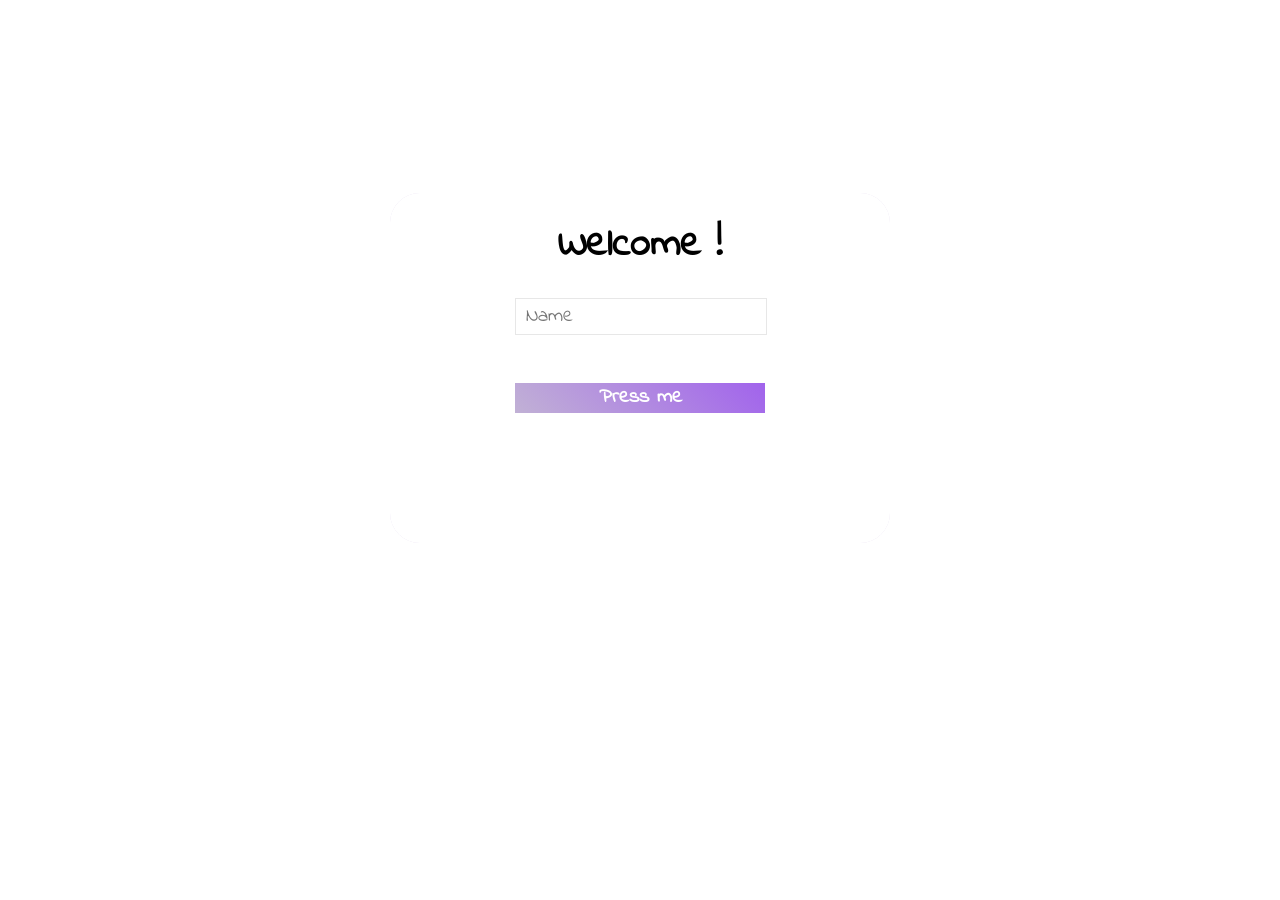
==== index.html @ 290c6865 "Site updated: 2021-02-13 17:03:26" ====
<!DOCTYPE html>
<html lang="en">
<head>
    <meta charset="UTF-8">
    <meta http-equiv="X-UA-Compatible" content="IE=edge">
    <meta name="viewport" content="width=device-width, initial-scale=1.0">
    <title>某不知名的小站</title>
    
<link rel="stylesheet" href="/css/index.css">

    <!-- <link rel="stylesheet" href="../source/css/index.css"> -->
<meta name="generator" content="Hexo 5.3.0"><link rel="stylesheet" href="/css/prism-tomorrow.css" type="text/css"></head>
<body>
    <div class="bd">
        <div class="tips">
            <div class="topTips">
                <p>Welcome !</p>
            </div>
            <div class="boxInput">
                <input type="text" name="" id="name" placeholder="Name" required>
            </div>
            <div class="boxButton">
                <button id="press">Press me
                    <div class="role"></div>
                    <div class="cloum"></div>
                </button>
            </div>
        </div>
    </div>
    <!-- 烟花 -->
    <div class="demo"></div>

</body>
<!-- <script src="https://cdn.bootcdn.net/ajax/libs/jquery/3.5.1/jquery.js"></script> -->

<script src="https://cdn.bootcdn.net/ajax/libs/jquery/3.5.1/jquery.js"></script>

<!-- <script src="../source/js/fireworks.js"></script> -->

<script src="/js/fireworks.js"></script>

<script>
    var num=0;
    if(num!=0){
        $('.demo').fireworks({
        sound: true,
        opacity: 0.6,
        width: '100%',
        height: '100%'
    });
    }
</script>
</html>
---- css/index.css ----
html,
* {
  margin: 0;
  padding: 0;
}
body {
  overflow: hidden;
}
.bd {
  width: 100%;
  height: 45.9375rem;
  background: url(https://gitee.com/two_nine/blogpic/raw/master/background-1.jpg);
  animation: go 100000s linear 0s 1 running;
  overflow: hidden;
  display: flex;
  justify-content: center;
  align-items: center;
}
.bd .tips {
  width: 31.25rem;
  height: 21.875rem;
  position: relative;
  background-color: #ffffff;
  border-radius: 1.875rem;
  display: flex;
  flex-direction: column;
  align-items: center;
  transition: all 0.5s;
  transform-style: preserve-3d;
}
.bd .tips .topTips {
  width: 40%;
  height: 30%;
  display: flex;
  align-items: center;
  font-size: 2.5rem;
  justify-content: center;
  font-weight: 900;
  font-family: 'ziti';
  transition: all 0.5s;
}
.bd .tips .boxInput {
  width: 50%;
  height: 10%;
  background-color: #d4c7e3;
  margin-bottom: 10%;
  border: 0;
}
.bd .tips .boxInput input {
  transform-style: preserve-3d;
  width: 100%;
  height: 100%;
  background-color: #fff;
  text-indent: 10px;
  transition: all 0.5s;
  border: 1px solid #e7e7e7;
  font-size: 20px;
  font-family: 'ziti';
  outline: none;
}
.bd .tips .boxButton {
  width: 50%;
  height: 10%;
}
.bd .tips .boxButton button {
  transform-style: preserve-3d;
  width: 100%;
  outline: 0;
  border: 0;
  color: #fff;
  background: linear-gradient(45deg, #c1b1d5, #a163ec);
  position: relative;
  height: 87%;
  font-family: 'ziti';
  font-size: 20px;
  font-weight: 900;
  transition: all 0.5s;
}
.bd .tips .boxButton button .role {
  width: 100%;
}
.bd .tips .boxButton button .role::before,
.bd .tips .boxButton button .role::after {
  content: "";
  width: 100%;
  height: 1.625rem;
  background: linear-gradient(45deg, #c1b1d5, #a163ec);
  position: absolute;
  left: 0;
  transform-origin: 0 0;
  transform: rotateZ(0deg) rotateX(-90deg);
}
.bd .tips .boxButton button .role::before {
  top: 0;
}
.bd .tips .boxButton button .cloum {
  width: 100%;
}
.bd .tips .boxButton button .cloum::before,
.bd .tips .boxButton button .cloum::after {
  content: "";
  width: 1.8125rem;
  height: 100%;
  background-color: #a163ec;
  position: absolute;
  top: 0;
  right: 0;
  transform-origin: 100% 100%;
  transform: rotateX(90deg) rotateY(90deg);
}
.bd .tips .boxButton button .cloum::after {
  left: 0;
  transform-origin: 0 0;
  transform: rotateX(-90deg) rotateY(-90deg);
}
.bd .tips .boxButton button .cloum::before,
.bd .tips .boxButton button .cloum::after {
  border-bottom: 0;
}
.bd .tips::before {
  content: "";
  width: 100%;
  height: 100%;
  position: absolute;
  left: 0;
  top: 0;
  transform: translateZ(-100px);
  border-radius: 1.875rem;
  background-color: #e0d6ec;
  opacity: 0.8;
}
.bd .tips:hover {
  transform: rotateX(20deg) rotateY(-30deg);
}
.bd .tips:hover .topTips {
  text-shadow: 5px 5px 4px #aa9fb6;
}
.bd .tips:hover .boxInput input {
  transform: translateZ(26px);
  border: 1px solid #c2b2d7;
}
.bd .tips:hover .boxButton button {
  transform: translateZ(26px);
}
.bd .tips:hover .boxButton button:hover {
  transform: translateZ(4px);
  cursor: pointer;
}
.demo {
  margin: 0 auto;
  width: 100%;
  height: 100%;
}
h1 {
  margin: 150px auto 30px auto;
  text-align: center;
  font-family: 'Roboto';
}
@media screen and (max-width: 740px) {
  .bd .tips {
    width: 300px;
    height: 340px;
  }
  .bd .tips .topTips {
    width: 60%;
  }
  .bd .tips .boxInput {
    width: 65%;
    margin: 10% 0 20% 0;
  }
  .bd .tips .boxButton {
    width: 55%;
  }
}
@keyframes go {
  0% {
    background-position: 6000000px 0;
  }
  100% {
    background-position: 0 0;
  }
}
@keyframes entry {
  0% {
    right: 0;
    width: 0;
    height: 0;
  }
  50% {
    width: 50%;
  }
  100% {
    right: 100%;
    width: 0;
    height: 100%;
  }
}
@font-face {
  font-family: 'ziti';
  src: url(../IndieFlower.ttf);
}
---- css/prism-tomorrow.css ----
/**
 * prism.js tomorrow night eighties for JavaScript, CoffeeScript, CSS and HTML
 * Based on https://github.com/chriskempson/tomorrow-theme
 * @author Rose Pritchard
 */

code[class*="language-"],
pre[class*="language-"] {
	color: #ccc;
	background: none;
	font-family: Consolas, Monaco, 'Andale Mono', 'Ubuntu Mono', monospace;
	font-size: 1em;
	text-align: left;
	white-space: pre;
	word-spacing: normal;
	word-break: normal;
	word-wrap: normal;
	line-height: 1.5;

	-moz-tab-size: 4;
	-o-tab-size: 4;
	tab-size: 4;

	-webkit-hyphens: none;
	-moz-hyphens: none;
	-ms-hyphens: none;
	hyphens: none;

}

/* Code blocks */
pre[class*="language-"] {
	padding: 1em;
	margin: .5em 0;
	overflow: auto;
}

:not(pre) > code[class*="language-"],
pre[class*="language-"] {
	background: #2d2d2d;
}

/* Inline code */
:not(pre) > code[class*="language-"] {
	padding: .1em;
	border-radius: .3em;
	white-space: normal;
}

.token.comment,
.token.block-comment,
.token.prolog,
.token.doctype,
.token.cdata {
	color: #999;
}

.token.punctuation {
	color: #ccc;
}

.token.tag,
.token.attr-name,
.token.namespace,
.token.deleted {
	color: #e2777a;
}

.token.function-name {
	color: #6196cc;
}

.token.boolean,
.token.number,
.token.function {
	color: #f08d49;
}

.token.property,
.token.class-name,
.token.constant,
.token.symbol {
	color: #f8c555;
}

.token.selector,
.token.important,
.token.atrule,
.token.keyword,
.token.builtin {
	color: #cc99cd;
}

.token.string,
.token.char,
.token.attr-value,
.token.regex,
.token.variable {
	color: #7ec699;
}

.token.operator,
.token.entity,
.token.url {
	color: #67cdcc;
}

.token.important,
.token.bold {
	font-weight: bold;
}
.token.italic {
	font-style: italic;
}

.token.entity {
	cursor: help;
}

.token.inserted {
	color: green;
}
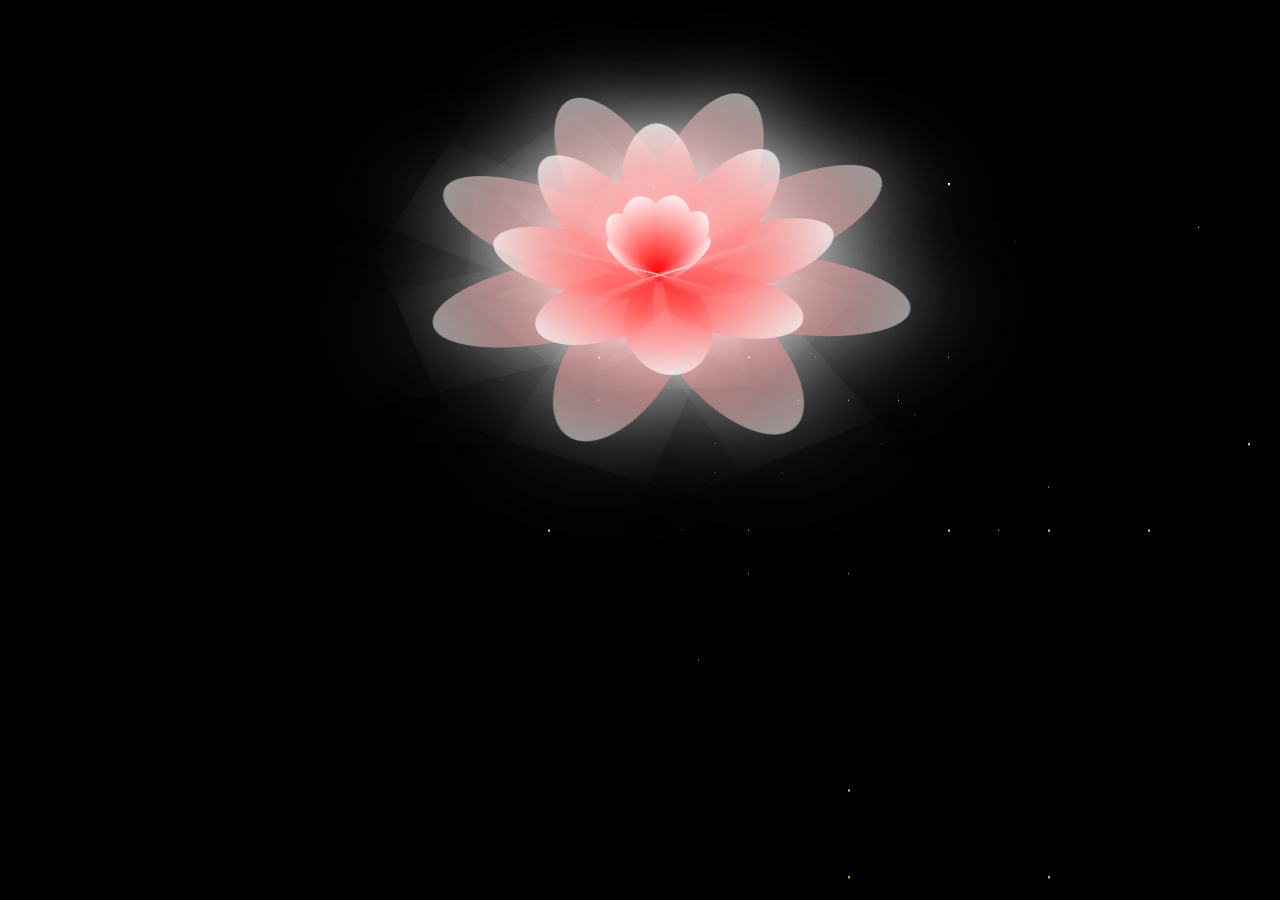
==== commit 1b3c0d50: "Site updated: 2021-02-13 22:29:41" ====
--- a/index.html
+++ b/index.html
@@ -1,53 +1,47 @@
 <!DOCTYPE html>
-<html lang="en">
+<html lang="zh">
 <head>
-    <meta charset="UTF-8">
-    <meta http-equiv="X-UA-Compatible" content="IE=edge">
-    <meta name="viewport" content="width=device-width, initial-scale=1.0">
-    <title>某不知名的小站</title>
-    
-<link rel="stylesheet" href="/css/index.css">
+	<meta charset="utf-8">
+	<title>flower</title>
+	<!-- <link rel="stylesheet" type="text/css" href="css.css"/> -->
+	<!-- <link rel="stylesheet" href="./css.css"> -->
+	
+<link rel="stylesheet" href="/css/css.css">
 
-    <!-- <link rel="stylesheet" href="../source/css/index.css"> -->
 <meta name="generator" content="Hexo 5.3.0"><link rel="stylesheet" href="/css/prism-tomorrow.css" type="text/css"></head>
 <body>
-    <div class="bd">
-        <div class="tips">
-            <div class="topTips">
-                <p>Welcome !</p>
-            </div>
-            <div class="boxInput">
-                <input type="text" name="" id="name" placeholder="Name" required>
-            </div>
-            <div class="boxButton">
-                <button id="press">Press me
-                    <div class="role"></div>
-                    <div class="cloum"></div>
-                </button>
-            </div>
-        </div>
-    </div>
-    <!-- 烟花 -->
-    <div class="demo"></div>
-
+	<div id="flower-container">
+		<div id="bg-star"></div>
+		<div id="flower-outer">
+			<span class="flower-outer outer1"></span>
+			<span class="flower-outer outer2"></span>
+			<span class="flower-outer outer3"></span>
+			<span class="flower-outer outer4"></span>
+			<span class="flower-outer outer5"></span>
+			<span class="flower-outer outer6"></span>
+			<span class="flower-outer outer7"></span>
+			<span class="flower-outer outer8"></span>
+			<div id="flower-center">
+				<span class="flower-center center1"></span>
+				<span class="flower-center center2"></span>
+				<span class="flower-center center3"></span>
+				<span class="flower-center center4"></span>
+				<span class="flower-center center5"></span>
+				<span class="flower-center center6"></span>
+				<span class="flower-center center7"></span>
+				<span class="flower-center center8"></span>
+				<div id="flower-inner">
+					<span class="flower-inner inner1"></span>
+					<span class="flower-inner inner2"></span>
+					<span class="flower-inner inner3"></span>
+					<span class="flower-inner inner4"></span>
+					<span class="flower-inner inner5"></span>
+					<span class="flower-inner inner6"></span>
+					<span class="flower-inner inner7"></span>
+					<span class="flower-inner inner8"></span>
+				</div>
+			</div>
+		</div>
+	</div>
 </body>
-<!-- <script src="https://cdn.bootcdn.net/ajax/libs/jquery/3.5.1/jquery.js"></script> -->
-
-<script src="https://cdn.bootcdn.net/ajax/libs/jquery/3.5.1/jquery.js"></script>
-
-<!-- <script src="../source/js/fireworks.js"></script> -->
-
-<script src="/js/fireworks.js"></script>
-
-<script>
-    var num=0;
-    if(num!=0){
-        $('.demo').fireworks({
-        sound: true,
-        opacity: 0.6,
-        width: '100%',
-        height: '100%'
-    });
-    }
-</script>
 </html>
--- a/css/css.css
+++ b/css/css.css
@@ -0,0 +1,421 @@
+body{
+	font-size: 20px;
+	height: 100%;
+	width: 100%;
+	background:#000;
+	overflow: hidden;
+}
+#bg-star{
+	top: 30%;
+	left: 30%;
+	height: 2px;
+	width: 2px;
+	position: absolute;
+	transform-style: preserve-3d;
+	box-shadow: 10em 10em yellow,
+	2.5em 10em white,10em 5em yellow,
+	20em 0em white,0em 20em white,
+	20em 20em white,25em 20em lightyellow,
+	40em 35em white,25em 40em white,
+	10em 50em white,60em 0em white,
+	5em 0em white,15em 40em yellow,
+	45em 30em white,30em 20em lightyellow,
+	35em 15em white,15em 35em yellow;
+	transform-origin: -10em 10em;
+	animation: stars 20s linear infinite;
+}
+@keyframes stars{
+	from{
+		transform: translateZ(0em) rotate(0deg);
+		
+	}
+	to{
+		transform: translateZ(80em) rotate(360deg);
+	}
+}
+#bg-star:before,#bg-star:after{
+	content: "";
+	position: absolute;
+	width: inherit;
+	height: inherit;
+	background-color: white;
+	box-shadow: inherit;
+}
+#bg-star:before{
+	transform: translateZ(-100em);
+}
+#bg-star:after{
+	transform: translateZ(-50em);
+}
+#flower-container{
+	margin: 1em auto;
+	height: 25em;
+	width: 25em;
+	position: relative;
+	perspective: 50em;
+	transform: rotateX(30deg);
+}
+#flower-container span{
+	display: block;
+	position: absolute;
+	border-radius: 50%;
+	left: 50%;
+	background-image: linear-gradient(0deg,red 0%,white 103%);
+	transform-origin: center bottom;
+	box-shadow: 0 0 5em white;
+}
+#flower-container div:not(:empty){
+	position: absolute;
+	top: 50%;
+	left: 50%;
+	box-sizing: border-box;
+}
+#flower-outer{
+	height: inherit;
+	width: inherit;
+	margin: -12.5em 0 0 -12.5em;
+	transform-style: preserve-3d;
+	transform: rotateX(30deg) rotateZ(20deg);
+	animation: outerdiv 10s linear infinite alternate;
+}
+#flower-center{
+	height: 18em;
+	width: 18em;
+	margin: -9em 0 0 -9em;
+	transform-style: preserve-3d;
+	transform: rotateZ(22.5deg);
+}
+#flower-inner{
+	height: 10em;
+	width: 10em;
+	margin: -5em 0 0 -5em;
+	transform-style: preserve-3d;
+	transform: rotateZ(-22.5deg);
+}
+.flower-outer{
+	top: 0.5em;
+	height: 12em;
+	width: 5em;
+	margin-left: -1.5em;
+	opacity: 0.6;
+}
+@keyframes outerdiv{
+	0%{
+		transform: rotateX(30deg) rotateZ(20deg);
+	}
+	100%{
+		transform: rotateX(30deg) rotateZ(380deg);
+	}
+}
+.flower-center{
+	height: 9em;
+	width: 4em;
+	margin-left: -1em;
+	opacity: 0.8;
+}
+.flower-inner{
+	height: 5em;
+	width: 2.5em;
+	margin-left: -0.75em;
+	opacity: 0.9;
+}
+.outer1{
+	transform: rotateZ(0deg) rotateX(-15deg);
+	animation: flowerouter1 2s ease-in-out 1s backwards;
+}
+.center1{
+	transform: rotateZ(0deg) rotateX(-30deg);
+	animation: flowercenter1 3s ease-in-out 2s backwards;
+}
+.inner1{
+	transform: rotateZ(0deg) rotateX(-60deg);
+	animation: flowerinner1 4s ease-in-out 3s backwards;
+}
+.outer2{
+	transform: rotateZ(45deg) rotateX(-15deg);
+	animation: flowerouter2 2s ease-in-out 1s backwards;
+}
+.center2{
+	transform: rotateZ(45deg) rotateX(-30deg);
+	animation: flowercenter2 3s ease-in-out 2s backwards;
+}
+.inner2{
+	transform: rotateZ(45deg) rotateX(-60deg);
+	animation: flowerinner2 4s ease-in-out 3s backwards;
+}
+.outer3{
+	transform: rotateZ(90deg) rotateX(-15deg);
+	animation: flowerouter3 2s ease-in-out 1s backwards;
+}
+.center3{
+	transform: rotateZ(90deg) rotateX(-30deg);
+	animation: flowercenter3 3s ease-in-out 2s backwards;
+}
+.inner3{
+	transform: rotateZ(90deg) rotateX(-60deg);
+	animation: flowerinner3 4s ease-in-out 3s backwards;
+}
+.outer4{
+	transform: rotateZ(135deg) rotateX(-15deg);
+	animation: flowerouter4 2s ease-in-out 1s backwards;
+}
+.center4{
+	transform: rotateZ(135deg) rotateX(-30deg);
+	animation: flowercenter4 3s ease-in-out 2s backwards;
+}
+.inner4{
+	transform: rotateZ(135deg) rotateX(-60deg);
+	animation: flowerinner4 4s ease-in-out 3s backwards;
+}
+.outer5{
+	transform: rotateZ(180deg) rotateX(-15deg);
+	animation: flowerouter5 2s ease-in-out 1s backwards;
+}
+.center5{
+	transform: rotateZ(180deg) rotateX(-30deg);
+	animation: flowercenter5 3s ease-in-out 2s backwards;
+}
+.inner5{
+	transform: rotateZ(180deg) rotateX(-60deg);
+	animation: flowerinner5 4s ease-in-out 3s backwards;
+}
+.outer6{
+	transform: rotateZ(225deg) rotateX(-15deg);
+	animation: flowerouter6 2s ease-in-out 1s backwards;
+}
+.center6{
+	transform: rotateZ(225deg) rotateX(-30deg);
+	animation: flowercenter6 3s ease-in-out 2s backwards;
+}
+.inner6{
+	transform: rotateZ(225deg) rotateX(-60deg);
+	animation: flowerinner6 4s ease-in-out 3s backwards;
+}
+.outer7{
+	transform: rotateZ(270deg) rotateX(-15deg);
+	animation: flowerouter7 2s ease-in-out 1s backwards;
+}
+.center7{
+	transform: rotateZ(270deg) rotateX(-30deg);
+	animation: flowercenter7 3s ease-in-out 2s backwards;
+}
+.inner7{
+	transform: rotateZ(270deg) rotateX(-60deg);
+	animation: flowerinner7 4s ease-in-out 3s backwards;
+}
+.outer8{
+	transform: rotateZ(315deg) rotateX(-15deg);
+	animation: flowerouter8 2s ease-in-out 1s backwards;
+}
+.center8{
+	transform: rotateZ(315deg) rotateX(-30deg);
+	animation: flowercenter8 3s ease-in-out 2s backwards;
+}
+.inner8{
+	transform: rotateZ(315deg) rotateX(-60deg);
+	animation: flowerinner8 4s ease-in-out 3s backwards;
+}
+@keyframes flowerouter1{
+	from{
+		transform: rotateZ(0deg) rotateX(-90deg);
+	}
+	to{
+		transform: rotateZ(0deg) rotateX(-15deg);
+	}
+}
+@keyframes flowerouter2{
+	from{
+		transform: rotateZ(45deg) rotateX(-90deg);
+	}
+	to{
+		transform: rotateZ(45deg) rotateX(-15deg);
+	}
+}
+@keyframes flowerouter3{
+	from{
+		transform: rotateZ(90deg) rotateX(-90deg);
+	}
+	to{
+		transform: rotateZ(90deg) rotateX(-15);
+	}
+}
+@keyframes flowerouter4{
+	from{
+		transform: rotateZ(135deg) rotateX(-90deg);
+	}
+	to{
+		transform: rotateZ(135deg) rotateX(-15deg);
+	}
+}
+@keyframes flowerouter5{
+	from{
+		transform:rotateZ(180deg) rotateX(-90deg);
+	}
+	to{
+		transform:rotateZ(180) rotateX(-15deg);
+	}
+}
+@keyframes flowerouter6{
+	from{
+		transform:rotateZ(225deg) rotateX(-90deg);
+	}
+	to{
+		transform:rotateZ(225deg) rotateX(-15deg);
+	}
+}
+@keyframes flowerouter7{
+	from{
+		transform:rotateZ(270deg) rotateX(-90deg);
+	}
+	to{
+		transform:rotateZ(270deg) rotateX(-15deg);
+	}
+}
+@keyframes flowerouter8{
+	from{
+		transform:rotateZ(315deg) rotateX(-90deg);
+	}
+	to{
+		transform:rotateZ(315deg) rotateX(-15deg);
+	}
+}
+@keyframes flowercenter1{
+	from{
+		transform:rotateZ(0deg) rotateX(-90deg);
+	}
+	to{
+		transform:rotateZ(0deg) rotateX(-30deg);
+	}
+}
+@keyframes flowercenter2{
+	from{
+		transform:rotateZ(45deg) rotateX(-90deg);
+	}
+	to{
+		transform:rotateZ(45deg) rotateX(-30deg);
+	}
+}
+@keyframes flowercenter3{
+	from{
+		transform:rotateZ(90deg) rotateX(-90deg);
+	}
+	to{
+		transform:rotateZ(90deg) rotateX(-30deg);
+	}
+}
+@keyframes flowercenter4{
+	from{
+		transform:rotateZ(135deg) rotateX(-90deg);
+	}
+	to{
+		transform:rotateZ(135deg) rotateX(-30deg);
+	}
+}
+@keyframes flowercenter5{
+	from{
+		transform:rotateZ(180deg) rotateX(-90deg);
+	}
+	to{
+		transform:rotateZ(180deg) rotateX(-30deg);
+	}
+}
+@keyframes flowercenter6{
+	from{
+		transform:rotateZ(225deg) rotateX(-90deg);
+	}
+	to{
+		transform:rotateZ(225deg) rotateX(-30deg);
+	}
+}
+@keyframes flowercenter7{
+	from{
+		transform:rotateZ(270deg) rotateX(-90deg);
+	}
+	to{
+		transform:rotateZ(270deg) rotateX(-30deg);
+	}
+}
+@keyframes flowercenter8{
+	from{
+		transform:rotateZ(315deg) rotateX(-90deg);
+	}
+	to{
+		transform:rotateZ(315deg) rotateX(-30deg);
+	}
+}
+@keyframes flowerinner1{
+	from{
+		transform:rotateZ(0deg) rotateX(-90deg);
+	}
+	to{
+		transform:rotateZ(0deg) rotateX(-60deg);
+	}
+}
+@keyframes flowerinner2{
+	from{
+		transform:rotateZ(45deg) rotateX(-90deg);
+	}
+	to{
+		transform:rotateZ(45deg) rotateX(-60deg);
+	}
+}
+@keyframes flowerinner3{
+	from{
+		transform:rotateZ(90deg) rotateX(-90deg);
+	}
+	to{
+		transform:rotateZ(90deg) rotateX(-60deg);
+	}
+}
+@keyframes flowerinner4{
+	from{
+		transform:rotateZ(135deg) rotateX(-90deg);
+	}
+	to{
+		transform:rotateZ(135deg) rotateX(-60deg);
+	}
+}
+@keyframes flowerinner5{
+	from{
+		transform:rotateZ(180deg) rotateX(-90deg);
+	}
+	to{
+		transform:rotateZ(180deg) rotateX(-60deg);
+	}
+}
+@keyframes flowerinner6{
+	from{
+		transform:rotateZ(225deg) rotateX(-90deg);
+	}
+	to{
+		transform:rotateZ(225deg) rotateX(-60deg);
+	}
+}
+@keyframes flowerinner7{
+	from{
+		transform:rotateZ(270deg) rotateX(-90deg);
+	}
+	to{
+		transform:rotateZ(270deg) rotateX(-60deg);
+	}
+}
+@keyframes flowerinner8{
+	from{
+		transform:rotateZ(315deg) rotateX(-90deg);
+	}
+	to{
+		transform:rotateZ(315deg) rotateX(-60deg);
+	}
+}
+.text{
+	display:none;
+	color: white;
+	width: 40em;
+	line-height: 2em;
+	margin: 0 auto;
+	box-sizing: border-box;
+	padding-bottom: 10em;
+}
+.text:first-line{
+	text-indent: 2em;
+}
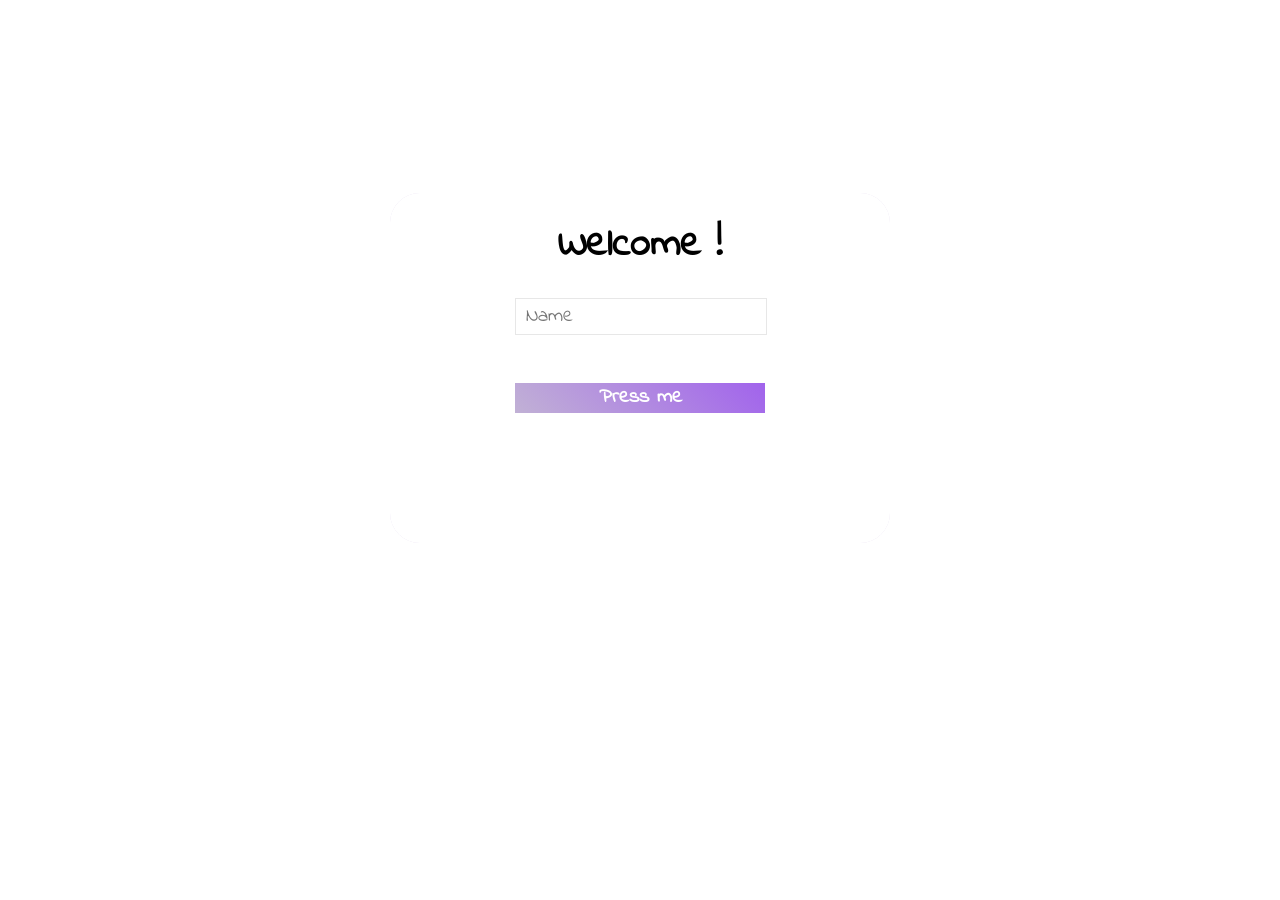
==== commit 15b9b51d: "Site updated: 2021-02-15 11:39:03" ====
--- a/index.html
+++ b/index.html
@@ -1,47 +1,234 @@
 <!DOCTYPE html>
-<html lang="zh">
+<html lang="en">
 <head>
-	<meta charset="utf-8">
-	<title>flower</title>
-	<!-- <link rel="stylesheet" type="text/css" href="css.css"/> -->
-	<!-- <link rel="stylesheet" href="./css.css"> -->
-	
-<link rel="stylesheet" href="/css/css.css">
-
+    <meta charset="UTF-8">
+    <meta http-equiv="X-UA-Compatible" content="IE=edge">
+    <meta name="viewport" content="width=device-width, initial-scale=1.0">
+    <title>某不知名的小站</title>
+    
+<link rel="stylesheet" href="/css/index.css">
+
+    
+<link rel="stylesheet" href="/css/ico.css">
+
+    <!-- <link rel="stylesheet" href="../source/css/index.css"> -->
+    <!-- <link rel="stylesheet" href="../source/css/ico.css"> -->
 <meta name="generator" content="Hexo 5.3.0"><link rel="stylesheet" href="/css/prism-tomorrow.css" type="text/css"></head>
 <body>
-	<div id="flower-container">
-		<div id="bg-star"></div>
-		<div id="flower-outer">
-			<span class="flower-outer outer1"></span>
-			<span class="flower-outer outer2"></span>
-			<span class="flower-outer outer3"></span>
-			<span class="flower-outer outer4"></span>
-			<span class="flower-outer outer5"></span>
-			<span class="flower-outer outer6"></span>
-			<span class="flower-outer outer7"></span>
-			<span class="flower-outer outer8"></span>
-			<div id="flower-center">
-				<span class="flower-center center1"></span>
-				<span class="flower-center center2"></span>
-				<span class="flower-center center3"></span>
-				<span class="flower-center center4"></span>
-				<span class="flower-center center5"></span>
-				<span class="flower-center center6"></span>
-				<span class="flower-center center7"></span>
-				<span class="flower-center center8"></span>
-				<div id="flower-inner">
-					<span class="flower-inner inner1"></span>
-					<span class="flower-inner inner2"></span>
-					<span class="flower-inner inner3"></span>
-					<span class="flower-inner inner4"></span>
-					<span class="flower-inner inner5"></span>
-					<span class="flower-inner inner6"></span>
-					<span class="flower-inner inner7"></span>
-					<span class="flower-inner inner8"></span>
-				</div>
-			</div>
-		</div>
-	</div>
+    <div id="div_dbcake_cake" style="display: none;">
+        <div class="velas">
+            <div class="fuego"></div>
+            <div class="fuego"></div>
+            <div class="fuego"></div>
+            <div class="fuego"></div>
+            <div class="fuego"></div>
+        </div>
+
+        <svg id="svg_dbcake" version="1.1" x="0px" y="0px" width="150px" height="200px" viewBox="0 0 200 500" enable-background="images/d9b176281a1e429d9f62138c4ea9afb3.gif" xml:space="preserve">
+            <path fill="#a88679" d="M173.667-13.94c-49.298,0-102.782,0-147.334,0c-3.999,0-4-16.002,0-16.002
+                c44.697,0,96.586,0,147.334,0C177.667-29.942,177.668-13.94,173.667-13.94z">
+                <animate id="bizcocho_3" attributeName="d" calcMode="spline" keySplines="0 0 1 1; 0 0 1 1" begin="relleno_2.end" dur="0.3s" fill="freeze" values="
+                                  M173.667-13.94c-49.298,0-102.782,0-147.334,0c-3.999,0-4-16.002,0-16.002
+                c44.697,0,96.586,0,147.334,0C177.667-29.942,177.668-13.94,173.667-13.94z
+                                  ;
+                                  M173.667,411.567c-47.995,12.408-102.955,12.561-147.334,0
+                c-3.848-1.089-0.189-16.089,3.661-15.002c44.836,12.66,90.519,12.753,139.427,0.07
+                C173.293,395.631,177.541,410.566,173.667,411.567z
+                                  ;
+                                  M173.667,427.569c-49.795,0-101.101,0-147.334,0c-3.999,0-4-16.002,0-16.002
+                c46.385,0,97.539,0,147.334,0C177.668,411.567,177.667,427.569,173.667,427.569z
+                                  " />
+            </path>
+            <path fill="#8b6a60" d="M100-178.521c1.858,0,3.364,1.506,3.364,3.363c0,0,0,33.17,0,44.227
+                c0,19.144,0,57.431,0,76.574c0,10.152,0,40.607,0,40.607c0,1.858-1.506,3.364-3.364,3.364l0,0c-1.858,0-3.364-1.506-3.364-3.364c0,0,0-30.455,0-40.607c0-19.144,0-57.432,0-76.575c0-11.057,0-44.226,0-44.226C96.636-177.015,98.142-178.521,100-178.521
+                L100-178.521z">
+                <animate id="relleno_2" attributeName="d" calcMode="spline" keySplines="0 0 1 1; 0 0 1 1; 0 0 0.58 1" begin="bizcocho_2.end" dur="0.5s" fill="freeze" values="
+                                  M100-178.521c1.858,0,3.364,1.506,3.364,3.363c0,0,0,33.17,0,44.227
+                c0,19.144,0,57.431,0,76.574c0,10.152,0,40.607,0,40.607c0,1.858-1.506,3.364-3.364,3.364l0,0c-1.858,0-3.364-1.506-3.364-3.364c0,0,0-30.455,0-40.607c0-19.144,0-57.432,0-76.575c0-11.057,0-44.226,0-44.226C96.636-177.015,98.142-178.521,100-178.521
+                L100-178.521z
+                                  ;
+                                  M100,267.257c1.858,0,3.364,1.506,3.364,3.363c0,0,0,33.17,0,44.227
+                c0,19.143,0,57.43,0,76.574c0,10.151,0,40.606,0,40.606c0,1.858-1.506,3.364-3.364,3.364l0,0c-1.858,0-3.364-1.506-3.364-3.364
+                c0,0,0-30.455,0-40.606c0-19.145,0-57.432,0-76.576c0-11.057,0-44.225,0-44.225C96.636,268.763,98.142,267.257,100,267.257
+                L100,267.257z
+                                  ;
+                                  M93.928,405.433c-0.655,6.444-0.102,9.067,2.957,11.798c0,0,8.083,5.571,16.828,3.503
+                c18.629-4.406,43.813,6.194,50.792,7.791c14.75,3.375,9.162,6.867,9.162,6.867c-2.412,2.258-58.328,0-73.667,0l0,0
+                c-1.858,0-69.995,2.133-73.667,0c0,0-3.337-2.439,6.172-5.992c11.375-4.25,52.875,8.822,47.139-9.442
+                c-6.333-20.167,5.226-21.514,5.226-21.514c3.435-0.915,12.78-6.663,10.923-0.546L93.928,405.433z
+                                  ;
+                                  M102.242,427.569c5.348,0,14.079,0,17.462,0c0,0,17.026,0,27.504,0
+                c19.143,0,20.39-3.797,26.459,0c3,1.877,0,7.823,0,7.823c-2.412,2.258-58.328,0-73.667,0l0,0c-1.858,0-67.187,0-73.667,0
+                c0,0-4.125-4.983,0-7.823c5.201-3.58,16.085,0,23.725,0c8.841,0,20.762,0,20.762,0c3.686,0,8.597,0,19.511,0H102.242z
+                                  " />
+            </path>
+            <path fill="#a88679" d="M173.667-15.929c-46.512,0-105.486,0-147.334,0c-3.999,0-4-16.002,0-16.002
+                c43.566,0,97.96,0,147.334,0C177.667-31.931,177.666-15.929,173.667-15.929z">
+                <animate id="bizcocho_2" attributeName="d" calcMode="spline" keySplines="0 0 1 1; 0 0 1 1; 0.25 0 0.58 1" begin="relleno_1.end" dur="0.5s" fill="freeze" values="
+                                  M173.667-15.929c-46.512,0-105.486,0-147.334,0c-3.999,0-4-16.002,0-16.002
+                c43.566,0,97.96,0,147.334,0C177.667-31.931,177.666-15.929,173.667-15.929z
+                                  ;
+                                  M173.434,445.393c-47.269,8.001-105.245,8.001-147.334,0c-3.929-0.747-0.692-16.543,3.243-15.824
+                c43.828,8.001,92.165,8.001,140.739,0C174.029,428.918,177.377,444.726,173.434,445.393z
+                                  ;
+                                  M173.667,449.514c-47.576-5.454-102.799-5.744-147.333,0c-3.966,0.512-3.938-15.297,0-16.002
+                c43.683-7.823,97.646-8.026,147.333,0C177.616,434.15,177.642,449.969,173.667,449.514z
+                                  ;
+                                  M173.667,451.394c-49.298,0-102.782,0-147.334,0c-3.999,0-4-16.002,0-16.002
+                c44.697,0,96.586,0,147.334,0C177.667,435.392,177.668,451.394,173.667,451.394z
+                                  " />
+            </path>
+            <path fill="#8b6a60" d="M101.368-73.685c0,12.164,0,15.18,0,28.519c0,22.702,0-13.661,0,8.304c0,14.48,0,18.233,0,30.512
+                c0,1.753-2.958,1.847-2.958,0c0-12.68,0-16.277,0-30.401c0-21.983,0,11.66,0-8.305c0-13.027,0-15.992,0-28.628
+                C98.411-75.883,101.368-75.592,101.368-73.685z">
+                <animate id="relleno_1" attributeName="d" calcMode="spline" keySplines="0 0 1 1; 0 0 1 1; 0 0 0.6 1" begin="bizcocho_1.end" dur="0.5s" fill="freeze" values="
+                                  M101.368-73.685c0,12.164,0,15.18,0,28.519c0,22.702,0-13.661,0,8.304c0,14.48,0,18.233,0,30.512
+                c0,1.753-2.958,1.847-2.958,0c0-12.68,0-16.277,0-30.401c0-21.983,0,11.66,0-8.305c0-13.027,0-15.992,0-28.628
+                C98.411-75.883,101.368-75.592,101.368-73.685z
+                                  ;
+                                  M101.368,350.885c0,12.164,0,65.18,0,78.518c0,22.703,0-33.66,0-11.695c0,14.48,0,28.232,0,40.512
+                c0,1.753-2.958,1.847-2.958,0c0-12.68,0-26.277,0-40.402c0-21.982,0,31.66,0,11.695c0-13.027,0-65.992,0-78.627
+                C98.411,348.686,101.368,348.977,101.368,350.885z
+                                  ;
+                                  M128.38,447.567c37.626,6.312,39.303,13.658,26.833,12.833c-22.653-1.499-13.636-0.831-23.302-0.831
+                c-14.48,0-17.884,0-30.163,0c-2.087,0-2.068,0-3.915,0c-13.333,0-8.963,0-23.088,0c-11.668,0-14.062,5.995-27.532,1.164
+                c-12.629-4.529,38.667-3.167,46.833-17.333C100.077,432.94,105.546,443.736,128.38,447.567z
+                                  ;
+                                  M173.667,451.394c2.875,0,2.997,9.257,0,9.131c-22.662-0.956-32.09-0.956-41.756-0.956
+                c-14.48,0-17.884,0-30.163,0c-2.087,0-2.068,0-3.915,0c-13.333,0-8.963,0-23.088,0c-11.668,0-34.99-0.294-48.412,1.831
+                c-4.109,0.65-3.01-10.006,0-10.006C37.129,451.394,149.379,451.394,173.667,451.394z
+                                  " />
+            </path>
+            <path fill="#a88679" d="M173.667,21.571c-33.174,0-111.467,0-147.334,0c-4,0-4-16.002,0-16.002c39.836,0,105.982,0,147.334,0
+                C177.668,5.569,177.667,21.571,173.667,21.571z">
+                <animate id="bizcocho_1" attributeName="d" calcMode="spline" keySplines="0 0 1 1; 0 0 1 1; 0 0 1 1; 0.25 0 1 1; 0 0 1 1; 0.25 0 0.6 1" begin="indefinite" dur="0.8s" fill="freeze" values="
+                                  M173.667,21.571c-33.174,0-111.467,0-147.334,0c-4,0-4-16.002,0-16.002c39.836,0,105.982,0,147.334,0
+                C177.668,5.569,177.667,21.571,173.667,21.571z
+                                  ;
+                                  M173.667,459.569c-33.197,16.002-110.782,16.002-147.334,0c-3.664-1.604,1.614-15.617,5.337-14.153
+                c40.702,16.002,94.289,16.104,136.505,0.103C171.917,444.1,177.271,457.832,173.667,459.569z
+                                  ;
+                                  M171.817,475.571c-39.361-3.001-105.438-2.571-143.556,0c-3.991,0.27-7.377-14.736-3.387-15.014
+                c41.553-2.888,104.421-3.121,150.51-0.233C179.378,460.574,175.806,475.875,171.817,475.571z
+                                  ;
+                                  M171.817,459.564c-38.8-12.188-104.504-13.762-143.556,0c-3.772,1.329-7.961-12.604-4.178-13.905
+                c40.864-14.064,105.114-15.52,151.918-0.973C179.822,445.874,175.634,460.762,171.817,459.564z
+                                  ;
+                                  M173.667,475.571c-46.376-5.005-105.924-4.003-147.334,0c-3.981,0.385-3.479-15.421,0.479-16.002
+                c43.087-6.327,97.705-7.083,146.855,0.438C177.621,460.613,177.644,476,173.667,475.571z
+                                  ;
+                                  M173.667,474.117c-46.376,1.866-105.638,2.01-147.334,0c-3.995-0.192-3.52-16.144,0.479-16.002
+                c43.794,1.55,96.341,1.541,145.723,0C176.532,457.99,177.663,473.956,173.667,474.117z
+                                  ;
+                                  M173.667,475.571c-46.512,0-105.486,0-147.334,0c-3.999,0-4-16.002,0-16.002c43.566,0,97.96,0,147.334,0
+                C177.667,459.569,177.666,475.571,173.667,475.571z
+                                  " />
+            </path>
+            <path fill="#fefae9" d="M104.812,113.216c0,3.119-2.164,5.67-4.812,5.67c-2.646,0-4.812-2.551-4.812-5.67c0-5.594,0-16.782,0-22.375
+            c0-5.143,0-15.427,0-20.568c0-7.333,0-21.998,0-29.33c0-5.523,0-16.569,0-22.092c0-3.295,0-9.885,0-13.181
+            C95.188,2.551,97.353,0,100,0c2.648,0,4.812,2.551,4.812,5.669c0,3.248,0,9.743,0,12.991c0,5.428,0,16.284,0,21.711
+            c0,7.618,0,22.854,0,30.472c0,4.952,0,14.854,0,19.807C104.812,96.292,104.812,107.576,104.812,113.216z">
+                <animate id="crema" attributeName="d" calcMode="spline" keySplines="0 0 1 1; 0 0 1 1; 0 0 1 1; 0.25 0 1 1; 0 0 1 1; 0 0 0.58 1" begin="bizcocho_3.end" dur="2s" fill="freeze" values="
+                                  M104.812,113.216c0,3.119-2.164,5.67-4.812,5.67c-2.646,0-4.812-2.551-4.812-5.67c0-5.594,0-16.782,0-22.375
+            c0-5.143,0-15.427,0-20.568c0-7.333,0-21.998,0-29.33c0-5.523,0-16.569,0-22.092c0-3.295,0-9.885,0-13.181
+            C95.188,2.551,97.353,0,100,0c2.648,0,4.812,2.551,4.812,5.669c0,3.248,0,9.743,0,12.991c0,5.428,0,16.284,0,21.711
+            c0,7.618,0,22.854,0,30.472c0,4.952,0,14.854,0,19.807C104.812,96.292,104.812,107.576,104.812,113.216z
+                                  ;
+                                  M104.812,405.897c0,3.119-2.164,5.67-4.812,5.67c-2.646,0-4.812-2.551-4.812-5.67c0-5.594,0-16.782,0-22.376
+            c0-5.143,0-15.426,0-20.568c0-7.332,0-21.997,0-29.33c0-5.522,0-16.568,0-22.092c0-3.295,0-9.885,0-13.181
+            c0-3.118,2.165-5.669,4.812-5.669c2.648,0,4.812,2.551,4.812,5.669c0,3.247,0,9.743,0,12.991c0,5.428,0,16.283,0,21.711
+            c0,7.618,0,22.854,0,30.473c0,4.951,0,14.854,0,19.807C104.812,388.972,104.812,400.256,104.812,405.897z
+                                  ;
+                                  M111.873,411.567c-3.119,0-9.226,0-11.874,0c-2.646,0-7.748,0-10.867,0c-7.086,0-12.698,0-18.292,0
+            c-6.592,0-12.871,7.371-19.166,3.008c-10.043-6.961-7.776-10.169,2.991-17.745c12.61-8.873,27.713,1.994,25.919-7.531
+            c-2.589-13.742,11.008-14.513,11.365-17.789c0.441-4.051,4.235-11.107,8.051-8.175c3.113,2.393,1.007,8.008,0,13.159
+            c-1.871,9.569,8.058,2.113,9.494,14.155c2.592,21.732,21.184-0.675,29.309,7.976c5.216,5.553,18.413,5.552,15.426,12.942
+            c-3.131,7.745-15.825-4.369-23.8,2.903C126.261,418.271,118.301,411.567,111.873,411.567z
+                                  ;
+                                  M111.873,411.567c-3.119,0-9.226,0-11.874,0c-2.646,0-9.734,4.069-12.853,4.069
+            c-7.086,0-10.712-4.069-16.306-4.069c-6.592,0-12.12,6.013-19.166,3.008c-7.053-3.008-7.458,2.026-18.659,1.165
+            c-6.832-0.525-7.522-3.034-7.533-6.265c-0.037-10.336,22.073-2.452,36.613-2.628c10.234-0.124,19.856-1.439,37.905-2.102
+            c16.642-0.61,32.699,1.552,46.009,1.927c12.438,0.351,29.663-8.99,31.532,3.315c0.773,5.093-5.605,3.342-11.211,9.579
+            c-5.093,5.667-7.59-4.605-12.965-3.832c-8.269,1.189-14.962-8.537-22.937-1.265C126.261,418.271,118.301,411.567,111.873,411.567z
+                                  ;
+                                  M110.946,413.652c-2.904-1.137-8.405-2.748-12.446-0.97c-6.099,2.685-7.273,10.358-13.253,8.242
+            c-7.843-2.775-8.953-5.008-14.546-5.01c-24.653-0.011-4.849,26.507-18.264,26.507c-12.377,0,5.791-33.537-19.422-26.682
+            c-7.703,2.095-9.806-0.942-9.817-4.173c-0.037-10.336,24.357-4.544,38.897-4.72c10.234-0.124,19.856-1.439,37.905-2.102
+            c16.642-0.61,32.699,1.552,46.009,1.927c12.438,0.351,28.973-8.865,31.532,3.315c1.449,6.896,0.318,15.624-3.874,15.624
+            c-7.619,0-1.788-15.192-19.243-7.111c-7.581,3.51-15.963-9.738-26.669,1.066C120.644,426.744,118.381,416.561,110.946,413.652z
+                                  ;
+                                  M111.547,413.9c-2.969-0.956-8.775-0.949-13.167-0.5c-14.667,1.5-8.325,16.508-14.667,16.666
+            c-6.667,0.166-0.167-13.5-13.013-14.151c-30.471-1.545-5.572,46.651-18.987,46.651c-12.377,0,10.333-50.166-18.667-44.5
+            c-7.835,1.531-9.537-1.417-9.548-4.647c-0.037-10.336,23.675-5.177,38.215-5.353c10.234-0.124,20.618-1.671,38.667-2.333
+            c16.642-0.61,32.023,1.458,45.333,1.833c12.438,0.351,33.819-8.431,33.199,4.001c-0.532,10.666,0.414,26.166-5.245,25.833
+            c-7.606-0.447-2.954-31.5-19.243-18.899c-7.985,6.177-17.658-5.969-27.377,5.732C118.88,434.066,121.38,417.067,111.547,413.9z
+                                  ;
+                                  M111.547,415.233c-6.667-0.834-9.667,4.667-13.833,3.333c-19.649-6.291-8.158,22.176-14.5,22.334
+            c-6.667,0.166,2.833-18-13.333-22.167c-29.544-7.615-9.667,43.833-20.167,43.833c-10.333,0,8.004-55.006-16.833-39
+            c-7.5,4.833-9.508-3.78-9.299-7.004c0.799-12.329,23.592-7.153,38.132-7.329c10.234-0.124,20.238-1.505,38.287-2.167
+            c16.642-0.61,32.903,1.125,46.213,1.5c12.438,0.351,35.058-5.579,31.863,6.451c-5.532,20.833,1.25,28.216-4.409,27.883
+            c-7.606-0.447-6.058-37.895-20.62-23.333c-10.167,10.166-15.972-0.747-25,12C119.547,443.568,121.798,416.515,111.547,415.233z
+                                  " />
+            </path>
+            <rect x="10" y="475.571" fill="#fefae9" width="180" height="4" />
+        </svg>  
+    </div>
+    <div class="bd">
+        <div class="tips" id="tips">
+            <div class="topTips">
+                <p>Welcome !</p>
+            </div>
+            <div class="boxInput">
+                <input type="text" name="" id="name" placeholder="Name" required>
+            </div>
+            <div class="boxButton">
+                <button id="press" onclick="click1()">Press me
+                    <div class="role"></div>
+                    <div class="cloum"></div>
+                </button>
+            </div>
+        </div>
+        <div class="textsbox">
+            <div class="initText">
+                <div class="congrulate">Happy Birthday !</div>
+                <div class="minTips">Make a wish !</div>
+                <div id="timeClock"></div>
+                <div class="exchange" onclick="qiehuan()">Exchange</div>
+            </div>
+            <pre id="textBoxs" style="display: none;"></pre>
+            <div id="textBox" style="display: none;">abc</div>
+            <button onclick="toContinue()">To be continue</button>
+        </div>
+    </div>
+    <!-- 提示框 -->
+    <div class="alterTip" id="alterTip">
+        <p><span id="dayTime">早上好</span>,&nbsp;<span>熊姝贤</span></p>
+    </div>
+    <!-- 烟花 -->
+    <div class="demo"></div>
+
 </body>
+<!-- <script src="https://cdn.bootcdn.net/ajax/libs/jquery/3.5.1/jquery.js"></script> -->
+
+<script src="https://cdn.bootcdn.net/ajax/libs/jquery/3.5.1/jquery.js"></script>
+
+<!-- <script src="../source/js/fireworks.js"></script> -->
+
+<script src="/js/fireworks.js"></script>
+
+<!-- <script src="../source/js/demon.js"></script> -->
+
+<script src="/js/demon.js"></script>
+
+<script>
+    var num=1;
+    if(num==0){
+        $('.demo').fireworks({
+        sound: true,
+        opacity: 0.6,
+        width: '100%',
+        height: '100%'
+    });
+    }
+</script>
 </html>
--- a/css/index.css
+++ b/css/index.css
@@ -0,0 +1,475 @@
+html,
+* {
+  margin: 0;
+  padding: 0;
+}
+body {
+  overflow: hidden;
+}
+.bd {
+  width: 100%;
+  height: 45.9375rem;
+  background: url(https://gitee.com/two_nine/blogpic/raw/master/background-1.jpg);
+  animation: go 100000s linear 0s 1 running;
+  overflow: hidden;
+  display: flex;
+  justify-content: center;
+  align-items: center;
+}
+.bd .textsbox {
+  display: none;
+  width: 31.25rem;
+  height: 22.875rem;
+  position: absolute;
+  background-color: #fff;
+  border-radius: 1.875rem;
+  justify-content: center;
+  align-items: center;
+  flex-direction: column;
+  overflow: hidden;
+}
+.bd .textsbox .initText {
+  width: 100%;
+  height: 100%;
+  display: flex;
+  justify-content: center;
+  align-items: center;
+  position: absolute;
+  z-index: 1;
+  top: 0;
+  flex-direction: column;
+  font-family: 'ziti';
+  background-color: #333;
+}
+.bd .textsbox .initText .congrulate {
+  font-size: 35px;
+  font-weight: 900;
+  color: #f6ef5d;
+}
+.bd .textsbox .initText .minTips {
+  font-size: 20px;
+  font-weight: 600;
+  color: aliceblue;
+}
+.bd .textsbox .initText #timeClock {
+  padding: 10% 10px;
+  text-align: center;
+  font-size: 20px;
+  font-weight: 700;
+  color: #fff;
+}
+.bd .textsbox .initText .exchange {
+  width: 100px;
+  height: 30px;
+  background-color: #fff;
+  text-align: center;
+  line-height: 30px;
+  font-weight: 700;
+  cursor: pointer;
+  border-radius: 10px;
+  position: relative;
+  transition: all 0.5s;
+  transform-style: preserve-3d;
+}
+.bd .textsbox .initText .exchange::before {
+  content: "";
+  width: 100%;
+  height: 100%;
+  left: -4px;
+  top: -4px;
+  border-radius: 10px;
+  position: absolute;
+  border: 4px solid #f6ef5d;
+  background-color: rgba(51, 51, 51, 0.5);
+  transform-origin: 50% 50%;
+  animation: xuanzhuan 1s linear infinite alternate;
+}
+.bd .textsbox pre {
+  width: 80%;
+  height: 200px;
+  background-color: pink;
+}
+.bd .textsbox button {
+  position: absolute;
+  width: 120px;
+  height: 30px;
+  border-radius: 20px;
+  z-index: 999;
+  left: 38%;
+  bottom: 4%;
+  font-family: 'ziti';
+  font-weight: 700;
+  outline: none;
+}
+.bd .tips {
+  width: 31.25rem;
+  height: 21.875rem;
+  position: relative;
+  background-color: #ffffff;
+  border-radius: 1.875rem;
+  display: flex;
+  flex-direction: column;
+  align-items: center;
+  transition: all 0.5s;
+  transform-style: preserve-3d;
+}
+.bd .tips .topTips {
+  width: 40%;
+  height: 30%;
+  display: flex;
+  align-items: center;
+  font-size: 2.5rem;
+  justify-content: center;
+  font-weight: 900;
+  font-family: 'ziti';
+  transition: all 0.5s;
+}
+.bd .tips .boxInput {
+  width: 50%;
+  height: 10%;
+  background-color: #d4c7e3;
+  margin-bottom: 10%;
+  border: 0;
+}
+.bd .tips .boxInput input {
+  transform-style: preserve-3d;
+  width: 100%;
+  height: 100%;
+  background-color: #fff;
+  text-indent: 10px;
+  transition: all 0.5s;
+  border: 1px solid #e7e7e7;
+  font-size: 20px;
+  font-family: 'ziti';
+  outline: none;
+}
+.bd .tips .boxButton {
+  width: 50%;
+  height: 10%;
+}
+.bd .tips .boxButton button {
+  transform-style: preserve-3d;
+  width: 100%;
+  outline: 0;
+  border: 0;
+  color: #fff;
+  background: linear-gradient(45deg, #c1b1d5, #a163ec);
+  position: relative;
+  height: 87%;
+  font-family: 'ziti';
+  font-size: 20px;
+  font-weight: 900;
+  transition: all 0.5s;
+}
+.bd .tips .boxButton button .role {
+  width: 100%;
+}
+.bd .tips .boxButton button .role::before,
+.bd .tips .boxButton button .role::after {
+  content: "";
+  width: 100%;
+  height: 1.625rem;
+  background: linear-gradient(45deg, #c1b1d5, #a163ec);
+  position: absolute;
+  left: 0;
+  transform-origin: 0 0;
+  transform: rotateZ(0deg) rotateX(-90deg);
+}
+.bd .tips .boxButton button .role::before {
+  top: 0;
+}
+.bd .tips .boxButton button .cloum {
+  width: 100%;
+}
+.bd .tips .boxButton button .cloum::before,
+.bd .tips .boxButton button .cloum::after {
+  content: "";
+  width: 1.8125rem;
+  height: 100%;
+  background-color: #a163ec;
+  position: absolute;
+  top: 0;
+  right: 0;
+  transform-origin: 100% 100%;
+  transform: rotateX(90deg) rotateY(90deg);
+}
+.bd .tips .boxButton button .cloum::after {
+  left: 0;
+  transform-origin: 0 0;
+  transform: rotateX(-90deg) rotateY(-90deg);
+}
+.bd .tips .boxButton button .cloum::before,
+.bd .tips .boxButton button .cloum::after {
+  border-bottom: 0;
+}
+.bd .tips::before,
+.bd .tip::before {
+  content: "";
+  width: 100%;
+  height: 100%;
+  position: absolute;
+  left: 0;
+  top: 0;
+  transform: translateZ(-100px);
+  border-radius: 1.875rem;
+  background-color: #e0d6ec;
+  opacity: 0.8;
+}
+.bd .tip::before {
+  opacity: 1;
+}
+.tipStyle {
+  transform: rotateX(20deg) rotateY(-30deg);
+}
+.tipStyle .topTips {
+  text-shadow: 5px 5px 4px #aa9fb6;
+}
+.tipStyle .boxInput input {
+  transform: translateZ(26px);
+  border: 1px solid #c2b2d7;
+}
+.tipStyle .boxButton button {
+  transform: translateZ(26px);
+}
+.tipStyle .boxButton button:hover {
+  transform: translateZ(4px);
+  cursor: pointer;
+}
+.demo {
+  margin: 0 auto;
+  width: 100%;
+  height: 100%;
+}
+.alterTip {
+  padding: 10px 50px;
+  transform-origin: 50% 50%;
+  background-color: rgba(255, 255, 255, 0.959);
+  position: absolute;
+  left: 43%;
+  border-radius: 1.125rem;
+  top: -3.125rem;
+}
+h1 {
+  margin: 150px auto 30px auto;
+  text-align: center;
+  font-family: 'Roboto';
+}
+.showOutTips {
+  animation: showOut 3s 2 ease alternate;
+  -webkit-animation: showOut 3s 2 ease alternate;
+}
+.errorlogin {
+  animation: errorLogin 1s linear;
+}
+.errorlogin .topTips {
+  animation: textError 1s linear;
+}
+.errorlogin button {
+  transform: translateZ(26px);
+}
+@keyframes showOut {
+  0% {
+    top: -3.125rem;
+  }
+  100% {
+    top: 3.125rem;
+  }
+}
+@keyframes errorLogin {
+  0% {
+    transform: rotateX(-20deg);
+  }
+  25% {
+    transform: rotateX(-20deg) rotateY(30deg);
+  }
+  75% {
+    transform: rotateX(-20deg) rotateY(-30deg);
+  }
+}
+@keyframes textError {
+  25% {
+    text-shadow: -10px -10px 4px #aa9fb6;
+  }
+  75% {
+    text-shadow: 10px -10px 4px #aa9fb6;
+  }
+}
+@keyframes go {
+  0% {
+    background-position: 6000000px 0;
+  }
+  100% {
+    background-position: 0 0;
+  }
+}
+@keyframes entry {
+  0% {
+    right: 0;
+    width: 0;
+    height: 0;
+  }
+  50% {
+    width: 50%;
+  }
+  100% {
+    right: 100%;
+    width: 0;
+    height: 100%;
+  }
+}
+@keyframes xuanzhuan {
+  to {
+    transform: scale(1.2);
+  }
+}
+@keyframes textOut {
+  to {
+    top: -400px;
+  }
+}
+@font-face {
+  font-family: 'ziti';
+  src: url(../IndieFlower.ttf);
+}
+#div_dbcake_cake {
+  position: absolute;
+  z-index: 999;
+  left: 45%;
+}
+.velas {
+  background: #ffffff;
+  border-radius: 10px;
+  position: absolute;
+  top: -16px;
+  left: 50%;
+  margin-left: -2.5px;
+  margin-top: -8.33333333px;
+  width: 5px;
+  height: 25px;
+}
+.active {
+  -webkit-animation: in 500ms 5s ease-out forwards;
+  animation: in 500ms 5s ease-out forwards;
+}
+.velas:after,
+.velas:before {
+  background: rgba(255, 0, 0, 0.4);
+  content: "";
+  position: absolute;
+  width: 100%;
+  height: 2.22222222px;
+}
+.velas:after {
+  top: 25%;
+  left: 0;
+}
+.velas:before {
+  top: 45%;
+  left: 0;
+}
+/* ============================================== Fire
+*/
+.fuego {
+  border-radius: 100%;
+  position: absolute;
+  top: -20px;
+  left: 50%;
+  margin-left: -2.2px;
+  width: 6.66666667px;
+  height: 18px;
+}
+.fuego:nth-child(1) {
+  -webkit-animation: fuego 2s 5.5s infinite;
+  animation: fuego 2s 5.5s infinite;
+}
+.fuego:nth-child(2) {
+  -webkit-animation: fuego 1.5s 5.5s infinite;
+  animation: fuego 1.5s 5.5s infinite;
+}
+.fuego:nth-child(3) {
+  -webkit-animation: fuego 1s 5.5s infinite;
+  animation: fuego 1s 5.5s infinite;
+}
+.fuego:nth-child(4) {
+  -webkit-animation: fuego 0.5s 5.5s infinite;
+  animation: fuego 0.5s 5.5s infinite;
+}
+.fuego:nth-child(5) {
+  -webkit-animation: fuego 0.2s 5.5s infinite;
+  animation: fuego 0.2s 5.5s infinite;
+}
+/* ============================================== Animation Fire
+*/
+@-webkit-keyframes fuego {
+  0%,
+  100% {
+    background: rgba(254, 248, 97, 0.5);
+    -webkit-box-shadow: 0 0 40px 10px rgba(248, 233, 209, 0.2);
+    box-shadow: 0 0 40px 10px rgba(248, 233, 209, 0.2);
+    -webkit-transform: translateY(0) scale(1);
+    transform: translateY(0) scale(1);
+  }
+  50% {
+    background: rgba(255, 50, 0, 0.1);
+    -webkit-box-shadow: 0 0 40px 20px rgba(248, 233, 209, 0.2);
+    box-shadow: 0 0 40px 20px rgba(248, 233, 209, 0.2);
+    -webkit-transform: translateY(-20px) scale(0);
+    transform: translateY(-20px) scale(0);
+  }
+}
+@keyframes fuego {
+  0%,
+  100% {
+    background: rgba(254, 248, 97, 0.5);
+    -webkit-box-shadow: 0 0 40px 10px rgba(248, 233, 209, 0.2);
+    box-shadow: 0 0 40px 10px rgba(248, 233, 209, 0.2);
+    -webkit-transform: translateY(0) scale(1);
+    transform: translateY(0) scale(1);
+  }
+  50% {
+    background: rgba(255, 50, 0, 0.1);
+    -webkit-box-shadow: 0 0 40px 20px rgba(248, 233, 209, 0.2);
+    box-shadow: 0 0 40px 20px rgba(248, 233, 209, 0.2);
+    -webkit-transform: translateY(-20px) scale(0);
+    transform: translateY(-20px) scale(0);
+  }
+}
+@-webkit-keyframes in {
+  to {
+    top: 150px;
+  }
+}
+@keyframes in {
+  to {
+    top: 150px;
+  }
+}
+@media screen and (max-width: 740px) {
+  .bd .tips {
+    width: 300px;
+    height: 340px;
+  }
+  .bd .tips .topTips {
+    width: 60%;
+  }
+  .bd .tips .boxInput {
+    width: 65%;
+    margin: 10% 0 20% 0;
+  }
+  .bd .tips .boxButton {
+    width: 55%;
+  }
+  .bd .textsbox {
+    width: 300px;
+    height: 340px;
+  }
+  .bd .textsbox button {
+    left: 30%;
+  }
+  .alterTip {
+    left: 28%;
+  }
+  #div_dbcake_cake {
+    left: 32%;
+  }
+}
--- a/css/ico.css
+++ b/css/ico.css
@@ -0,0 +1,41 @@
+@font-face {font-family: "iconfont";
+    src: url('//at.alicdn.com/t/font_2373646_6x6bq5fpo0e.eot?t=1613317483711'); /* IE9 */
+    src: url('//at.alicdn.com/t/font_2373646_6x6bq5fpo0e.eot?t=1613317483711#iefix') format('embedded-opentype'), /* IE6-IE8 */
+    url('[data-uri]') format('woff2'),
+    url('//at.alicdn.com/t/font_2373646_6x6bq5fpo0e.woff?t=1613317483711') format('woff'),
+    url('//at.alicdn.com/t/font_2373646_6x6bq5fpo0e.ttf?t=1613317483711') format('truetype'), /* chrome, firefox, opera, Safari, Android, iOS 4.2+ */
+    url('//at.alicdn.com/t/font_2373646_6x6bq5fpo0e.svg?t=1613317483711#iconfont') format('svg'); /* iOS 4.1- */
+  }
+  
+  .iconfont {
+    font-family: "iconfont" !important;
+    font-size: 16px;
+    font-style: normal;
+    -webkit-font-smoothing: antialiased;
+    -moz-osx-font-smoothing: grayscale;
+  }
+  
+  .icon-objects-color_bear:before {
+    content: "\e6cc";
+  }
+  
+  .icon-xiahuaxian:before {
+    content: "\e7e0";
+  }
+  
+  .icon-003-sakura:before {
+    content: "\e66c";
+  }
+  
+  .icon-016-hanami:before {
+    content: "\e66e";
+  }
+  
+  .icon-010-sakura:before {
+    content: "\e66d";
+  }
+  
+  .icon-019-hanami:before {
+    content: "\e670";
+  }
+  
